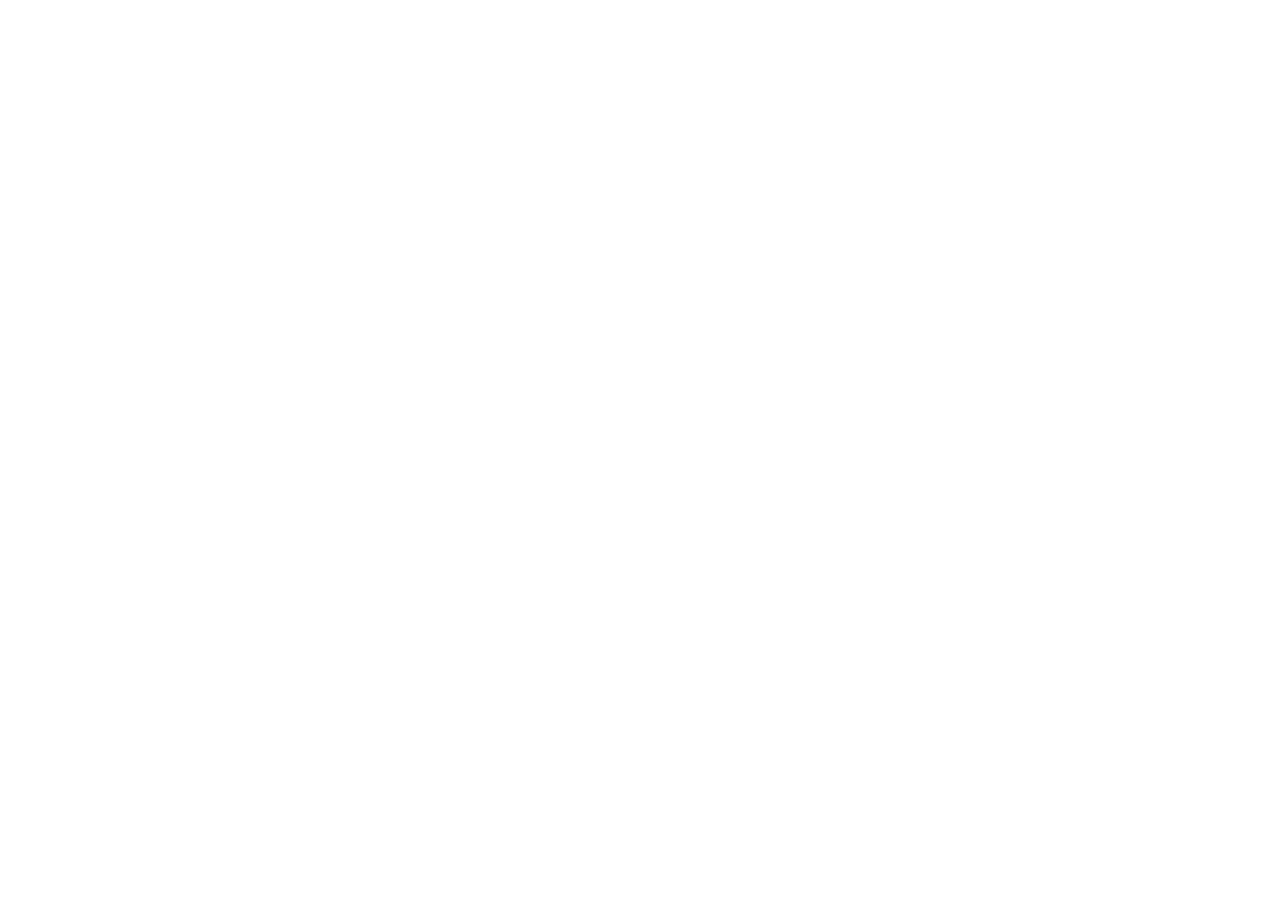
==== blackJack/index.html @ fdea1c15 "Blackjack game with tasks." ====
<!DOCTYPE html>
<html lang="en">
<head>
    <meta charset="UTF-8">
    <meta name="viewport" content="width=device-width, initial-scale=1.0">

    <link rel="stylesheet" href="style.css">
    <title>BlackJack Game</title>
</head>
<body>
    
    <script src="index.js"></script>
</body>
</html>
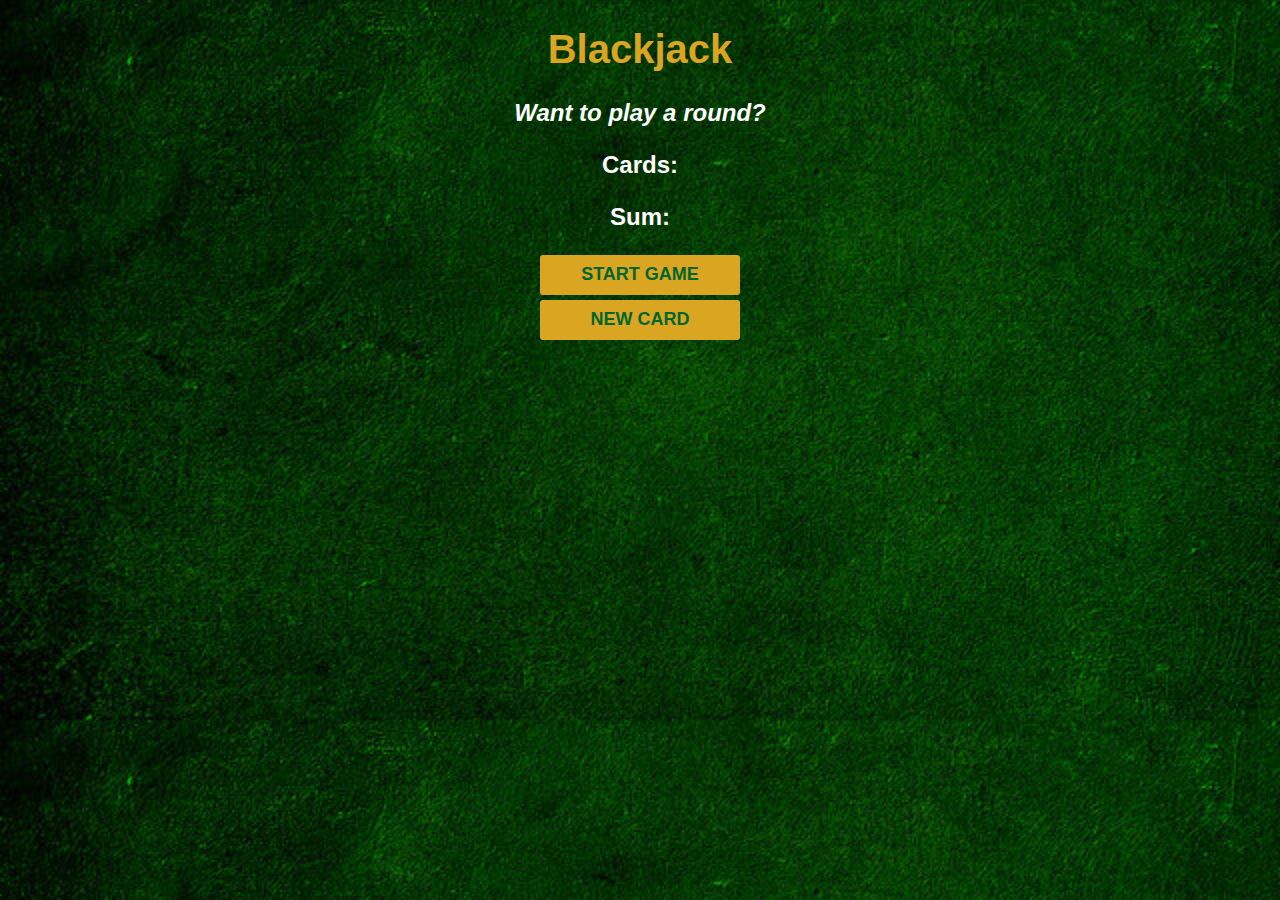
==== commit 48da27ba: "adding till task 10 with some modifing for blackjack." ====
--- a/blackJack/index.html
+++ b/blackJack/index.html
@@ -8,7 +8,14 @@
     <title>BlackJack Game</title>
 </head>
 <body>
-    
+    <h1>Blackjack</h1>
+    <p id="message-el">Want to play a round?</p>
+    <p id="cards-el">Cards:</p>
+    <p id="sum-el">Sum:</p>
+
+    <button onclick="startGame()">START GAME</button>
+    <button onclick="newCard()">NEW CARD</button>
+
     <script src="index.js"></script>
 </body>
 </html>--- a/blackJack/style.css
+++ b/blackJack/style.css
@@ -0,0 +1,31 @@
+body {
+    font-family: 'Trebuchet MS', 'Lucida Sans Unicode', 'Lucida Grande', 'Lucida Sans', Arial, sans-serif;
+    color: white;
+    text-align: center;
+    background-image: url(darkGreenBG.jpeg);
+    background-size: cover;
+    font-weight: 700;
+    font-size: 24px;
+}
+
+h1 {
+    color: goldenrod;
+    font-size: 40px;
+}
+
+#message-el {
+    font-style: italic;
+}
+
+button {
+    display: block;
+    margin: 5px auto;
+    color: #01652e;
+    background-color: goldenrod;
+    width: 200px;
+    height: 40px;
+    font-size: 18px;
+    font-weight: bolder;
+    border: none;
+    border-radius: 3px;
+}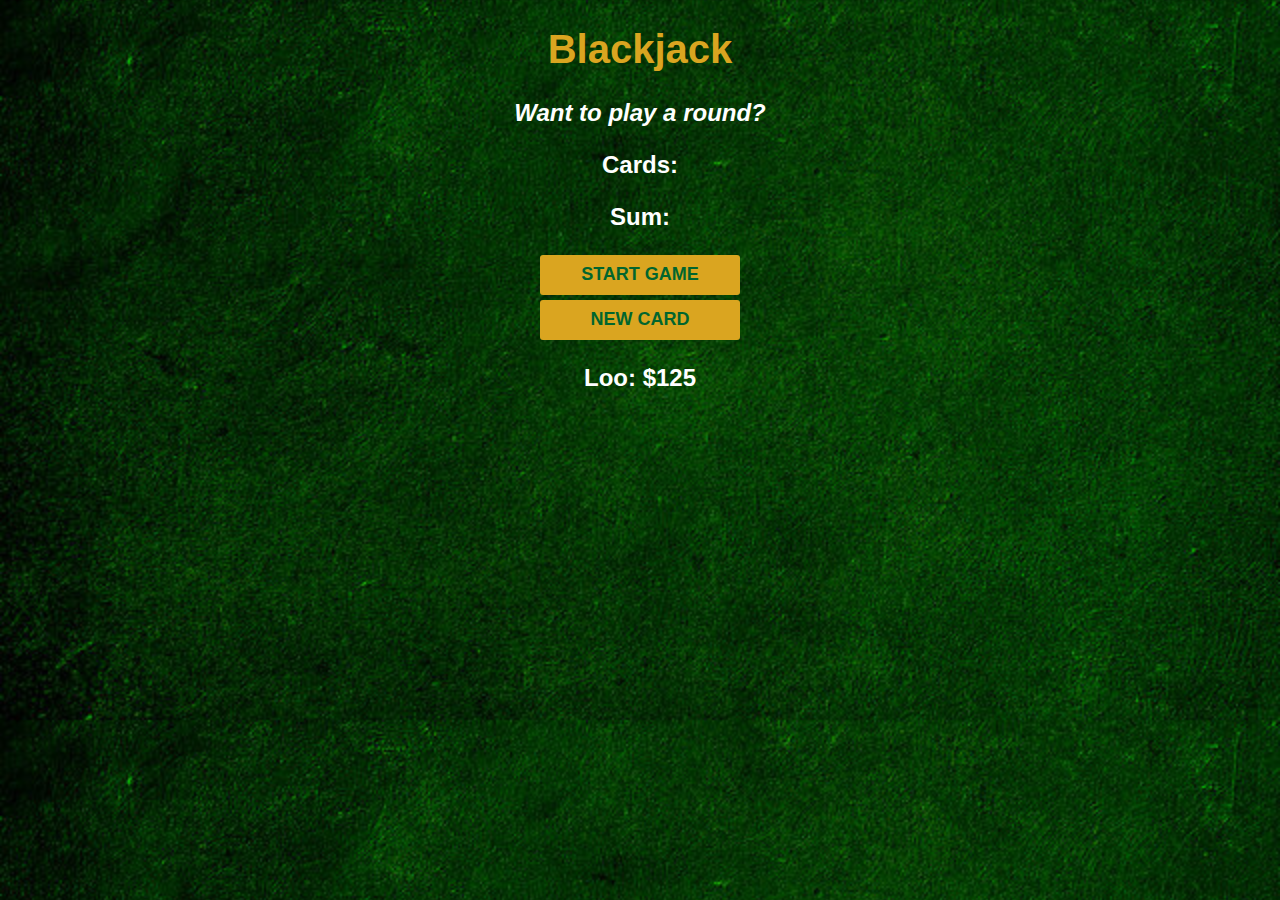
==== commit a999f1aa: "Blackjack finished, now start practices." ====
--- a/blackJack/index.html
+++ b/blackJack/index.html
@@ -16,6 +16,12 @@
     <button onclick="startGame()">START GAME</button>
     <button onclick="newCard()">NEW CARD</button>
 
+    <p id="player-el"></p>
+
     <script src="index.js"></script>
+
+    <!-- for sixth task -->
+    <!-- <p id="greeting-el"></p>
+    <script src="tasks.js"></script> -->
 </body>
 </html>